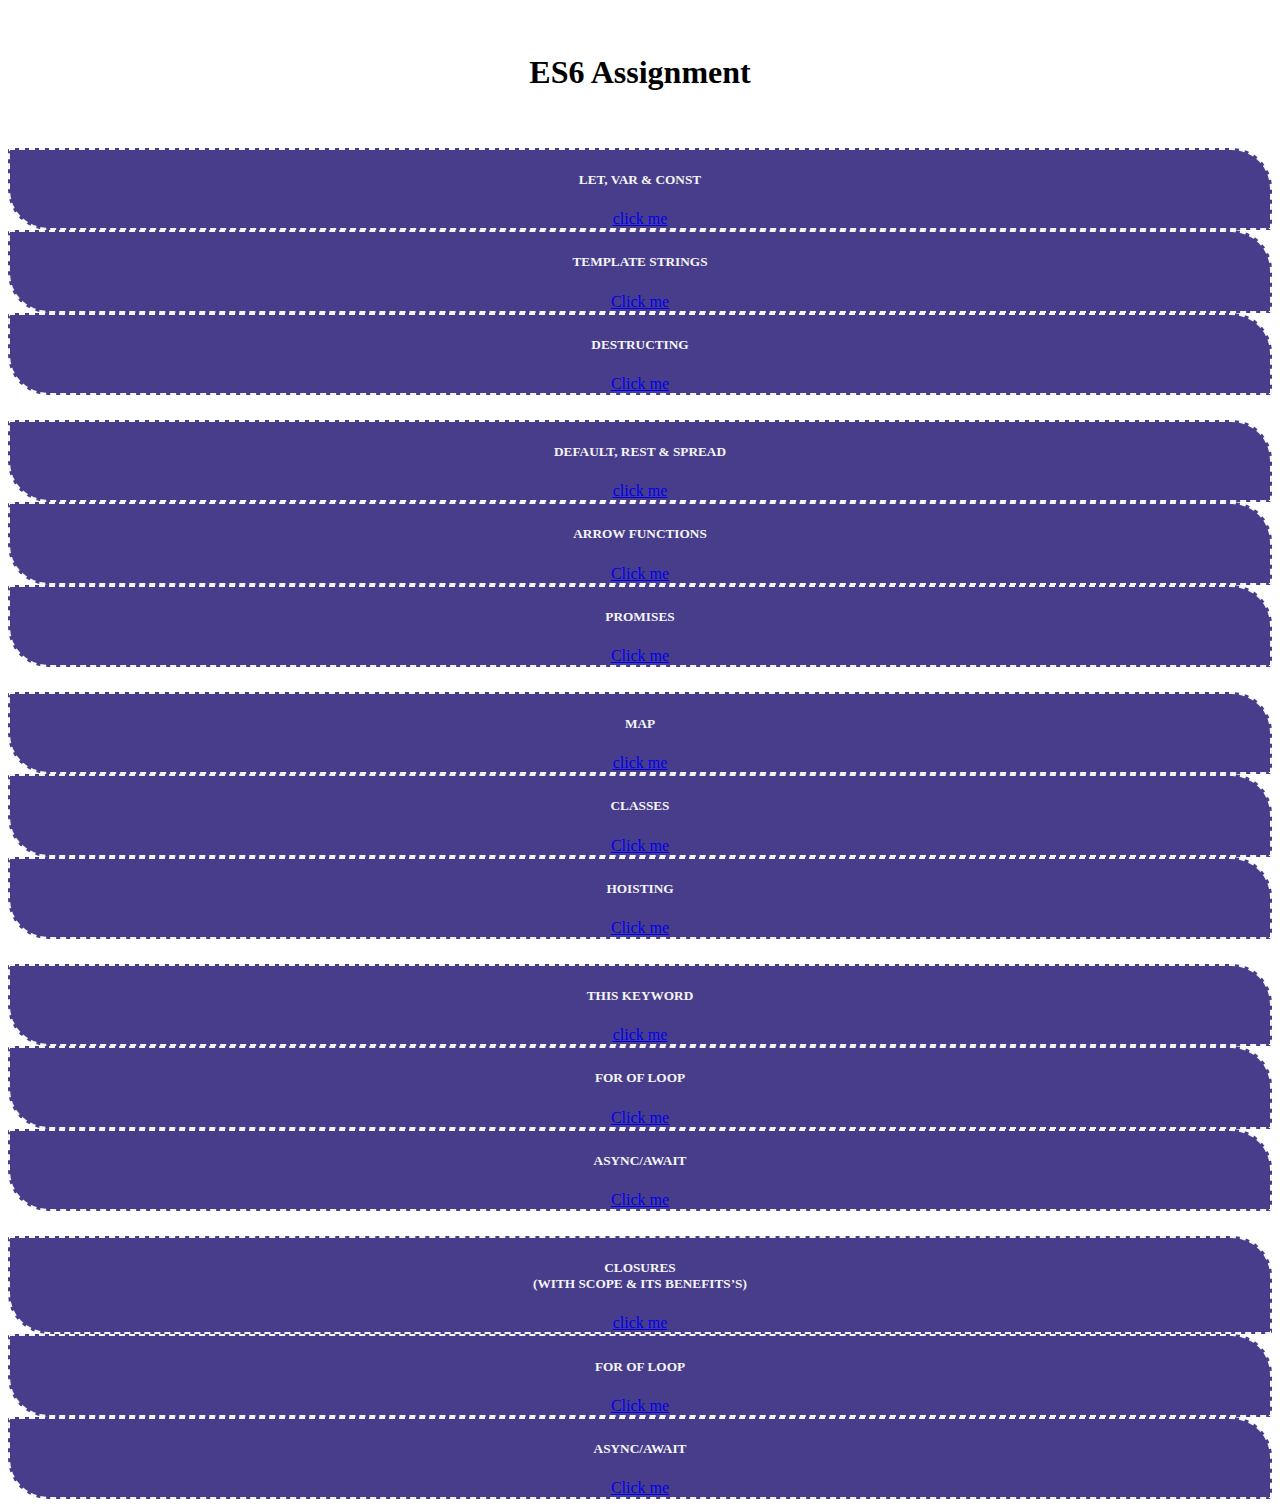
==== index.html @ aad32f6b "FOR-OF-LOOP page added" ====
<!DOCTYPE html>
<html lang="en">

<head>
    <meta charset="UTF-8">
    <meta name="viewport" content="width=device-width, initial-scale=1.0">
    <title>ES6 Assignment</title>

    <link href="https://cdn.jsdelivr.net/npm/bootstrap@5.1.3/dist/css/bootstrap.min.css" rel="stylesheet"
        integrity="sha384-1BmE4kWBq78iYhFldvKuhfTAU6auU8tT94WrHftjDbrCEXSU1oBoqyl2QvZ6jIW3" crossorigin="anonymous">
</head>

<body id="top">


    <script src="./js/script.js"></script>
    <script src="https://cdn.jsdelivr.net/npm/bootstrap@5.1.3/dist/js/bootstrap.bundle.min.js"
        integrity="sha384-ka7Sk0Gln4gmtz2MlQnikT1wXgYsOg+OMhuP+IlRH9sENBO0LRn5q+8nbTov4+1p"
        crossorigin="anonymous"></script>
</body>

</html>

<!DOCTYPE html>
<html lang="en">

<head>
    <meta charset="UTF-8" />
    <meta http-equiv="X-UA-Compatible" content="IE=edge" />
    <meta name="viewport" content="width=device-width, initial-scale=1.0" />
</head>

<body></body>

</html>
<!DOCTYPE html>
<html lang="en">

<head>
    <meta charset="utf-8" />
    <meta name="viewport" content="width=device-width, initial-scale=1" />
    <title>JS Assign 49-52</title>
    <link href="https://cdn.jsdelivr.net/npm/bootstrap@5.3.0/dist/css/bootstrap.min.css" rel="stylesheet"
        integrity="sha384-9ndCyUaIbzAi2FUVXJi0CjmCapSmO7SnpJef0486qhLnuZ2cdeRhO02iuK6FUUVM" crossorigin="anonymous" />

    <link href="./css/style.css" rel="stylesheet" />
</head>

<body>
    <section>
        <!doctype html>
        <html lang="en">

        <head>
            <meta charset="utf-8">
            <meta name="viewport" content="width=device-width, initial-scale=1">
            <title>JS Chap 31-42 Task</title>

            <link href="https://cdn.jsdelivr.net/npm/bootstrap@5.2.3/dist/css/bootstrap.min.css" rel="stylesheet"
                integrity="sha384-rbsA2VBKQhggwzxH7pPCaAqO46MgnOM80zW1RWuH61DGLwZJEdK2Kadq2F9CUG65"
                crossorigin="anonymous">

            <link rel="stylesheet" href="./css/style.css" />
        </head>

        <body>

            <section>
                <div class="container">
                    <div class="heading">
                        <h1 align="center">ES6 Assignment</h1>
                    </div>
                    <div class="row" style="margin-top:25px;">
                        <div class="col-sm-4">
                            <div class="card">
                                <div class="card-body">
                                    <h5 class="card-title">LET, VAR & CONST</h5>
                                    <a href="./pages/let-var-const.html" class="btn btn-light">click me</a>
                                </div>
                            </div>
                        </div>
                        <div class="col-sm-4">
                            <div class="card">
                                <div class="card-body">
                                    <h5 class="card-title">TEMPLATE STRINGS</h5>
                                    <a href="./pages/TEMPLATE-STRINGS.html" class="btn btn-light">Click me</a>
                                </div>
                            </div>
                        </div>
                        <div class="col-sm-4">
                            <div class="card">
                                <div class="card-body">
                                    <h5 class="card-title">DESTRUCTING</h5>
                                    <a href="./pages/DESTRUCTING.html" class="btn btn-light">Click me</a>
                                </div>
                            </div>
                        </div>
                    </div>
                    <div class="row" style="margin-top:25px;">
                        <div class="col-sm-4">
                            <div class="card">
                                <div class="card-body">
                                    <h5 class="card-title">DEFAULT, REST & SPREAD</h5>
                                    <a href="./pages/DEFAULT-REST-SPREAD.html" class="btn btn-light">click me</a>
                                </div>
                            </div>
                        </div>
                        <div class="col-sm-4">
                            <div class="card">
                                <div class="card-body">
                                    <h5 class="card-title">ARROW FUNCTIONS</h5>
                                    <a href="./pages/ARROW-FUNCTIONS.html" class="btn btn-light">Click me</a>
                                </div>
                            </div>
                        </div>
                        <div class="col-sm-4">
                            <div class="card">
                                <div class="card-body">
                                    <h5 class="card-title">PROMISES</h5>
                                    <a href="./pages/PROMISES.html" class="btn btn-light">Click me</a>
                                </div>
                            </div>
                        </div>
                    </div>
                    <div class="row" style="margin-top:25px;">
                        <div class="col-sm-4">
                            <div class="card">
                                <div class="card-body">
                                    <h5 class="card-title">MAP</h5>
                                    <a href="./pages/MAP.html" class="btn btn-light">click me</a>
                                </div>
                            </div>
                        </div>
                        <div class="col-sm-4">
                            <div class="card">
                                <div class="card-body">
                                    <h5 class="card-title">CLASSES</h5>
                                    <a href="./pages/CLASSES.html" class="btn btn-light">Click me</a>
                                </div>
                            </div>
                        </div>
                        <div class="col-sm-4">
                            <div class="card">
                                <div class="card-body">
                                    <h5 class="card-title">HOISTING</h5>
                                    <a href="./pages/HOISTING.html" class="btn btn-light">Click me</a>
                                </div>
                            </div>
                        </div>
                    </div>
                    <div class="row" style="margin-top:25px;">
                        <div class="col-sm-4">
                            <div class="card">
                                <div class="card-body">
                                    <h5 class="card-title">THIS KEYWORD</h5>
                                    <a href="./pages/THIS-KEYWORD.html" class="btn btn-light">click me</a>
                                </div>
                            </div>
                        </div>
                        <div class="col-sm-4">
                            <div class="card">
                                <div class="card-body">
                                    <h5 class="card-title">FOR OF LOOP</h5>
                                    <a href="./pages/FOR-OF-LOOP.html" class="btn btn-light">Click me</a>
                                </div>
                            </div>
                        </div>
                        <div class="col-sm-4">
                            <div class="card">
                                <div class="card-body">
                                    <h5 class="card-title">ASYNC/AWAIT</h5>
                                    <a href="./pages/function-loops.html" class="btn btn-light">Click me</a>
                                </div>
                            </div>
                        </div>
                    </div>
                    <div class="row" style="margin-top:25px;">
                        <div class="col-sm-12">
                            <div class="card">
                                <div class="card-body">
                                    <h5 class="card-title">CLOSURES<br>(WITH SCOPE & ITS BENEFITS’S)</h5>
                                    <a href="./pages/date-method.html" class="btn btn-light">click me</a>
                                </div>
                            </div>
                        </div>
                        <div class="col-sm-4">
                            <div class="card">
                                <div class="card-body">
                                    <h5 class="card-title">FOR OF LOOP</h5>
                                    <a href="./pages/function.html" class="btn btn-light">Click me</a>
                                </div>
                            </div>
                        </div>
                        <div class="col-sm-4">
                            <div class="card">
                                <div class="card-body">
                                    <h5 class="card-title">ASYNC/AWAIT</h5>
                                    <a href="./pages/function-loops.html" class="btn btn-light">Click me</a>
                                </div>
                            </div>
                        </div>
                    </div>
                </div>
            </section>

            <script src="https://cdn.jsdelivr.net/npm/bootstrap@5.2.3/dist/js/bootstrap.bundle.min.js"
                integrity="sha384-kenU1KFdBIe4zVF0s0G1M5b4hcpxyD9F7jL+jjXkk+Q2h455rYXK/7HAuoJl+0I4"
                crossorigin="anonymous"></script>
        </body>

        </html>
    </section>


    <script src="./js/script.js"></script>
    <script src="https://cdn.jsdelivr.net/npm/bootstrap@5.3.0/dist/js/bootstrap.bundle.min.js"
        integrity="sha384-geWF76RCwLtnZ8qwWowPQNguL3RmwHVBC9FhGdlKrxdiJJigb/j/68SIy3Te4Bkz"
        crossorigin="anonymous"></script>
</body>

</html>
---- css/style.css ----
body {
    background: #ffffff;
}
.heading {
    padding: 25px 25px 10px;
    color: rgb(0, 0, 0);
}
.heading h1 {
    color: rgb(0, 0, 0);
}
.card {
background: none;
border: none;
}
.card-body {
background: darkslateblue;
border: 2px dashed whitesmoke;
color: whitesmoke;
border-top-right-radius: 40px;
border-bottom-left-radius: 40px;
text-align: center;
}
.d-grid gap-2 .btn-light {
    text-align: left !important;
    padding: 10px 15px 10px 30px;
}
.button.btn.btn-light {
    width: 100%;
    margin: 15px 0px;
    
}
li.ques {
    text-align: left !important;
    /* padding: 15px 15px 15px 15px; */
    margin: 0px 17px 5px;
} 

li.ques a{
    text-decoration: none;
    color: black;
} 
.sub-div{
    padding: 15px 15px;
}
---- css/style.css ----
body {
    background: #ffffff;
}
.heading {
    padding: 25px 25px 10px;
    color: rgb(0, 0, 0);
}
.heading h1 {
    color: rgb(0, 0, 0);
}
.card {
background: none;
border: none;
}
.card-body {
background: darkslateblue;
border: 2px dashed whitesmoke;
color: whitesmoke;
border-top-right-radius: 40px;
border-bottom-left-radius: 40px;
text-align: center;
}
.d-grid gap-2 .btn-light {
    text-align: left !important;
    padding: 10px 15px 10px 30px;
}
.button.btn.btn-light {
    width: 100%;
    margin: 15px 0px;
    
}
li.ques {
    text-align: left !important;
    /* padding: 15px 15px 15px 15px; */
    margin: 0px 17px 5px;
} 

li.ques a{
    text-decoration: none;
    color: black;
} 
.sub-div{
    padding: 15px 15px;
}
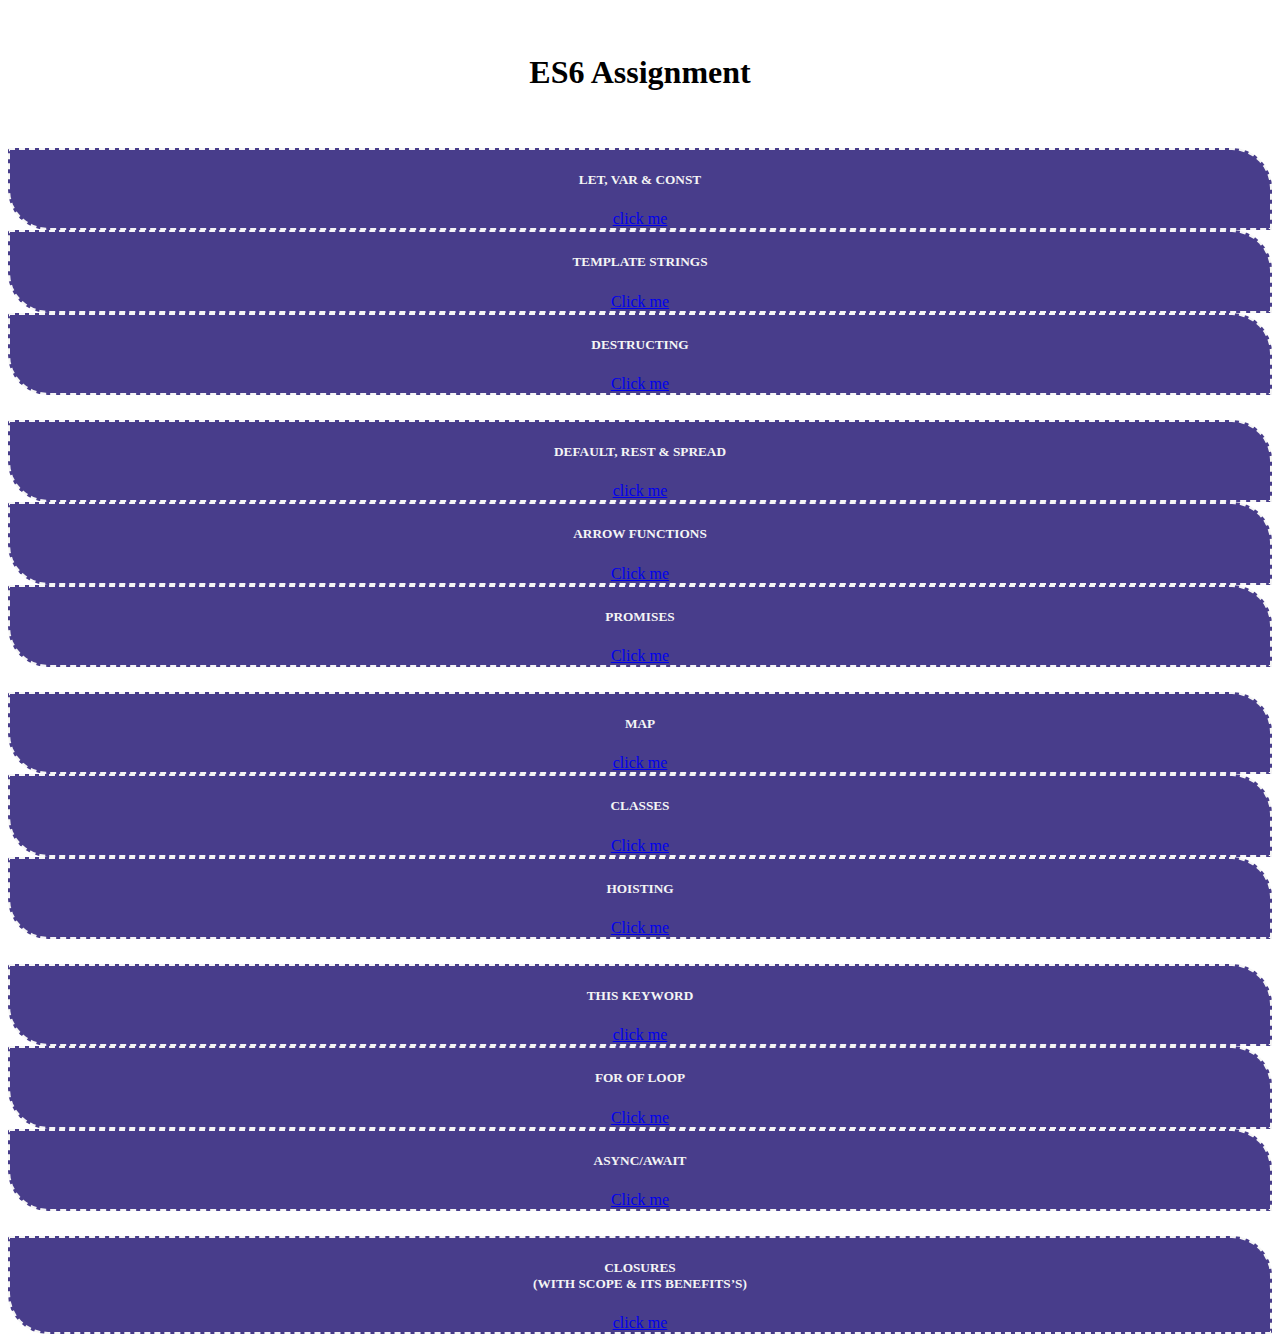
==== commit 8bf02c77: "main page done" ====
--- a/index.html
+++ b/index.html
@@ -169,7 +169,7 @@
                             <div class="card">
                                 <div class="card-body">
                                     <h5 class="card-title">ASYNC/AWAIT</h5>
-                                    <a href="./pages/function-loops.html" class="btn btn-light">Click me</a>
+                                    <a href="./pages/ASYNC-AWAIT.html" class="btn btn-light">Click me</a>
                                 </div>
                             </div>
                         </div>
@@ -179,25 +179,17 @@
                             <div class="card">
                                 <div class="card-body">
                                     <h5 class="card-title">CLOSURES<br>(WITH SCOPE & ITS BENEFITS’S)</h5>
-                                    <a href="./pages/date-method.html" class="btn btn-light">click me</a>
-                                </div>
-                            </div>
-                        </div>
-                        <div class="col-sm-4">
-                            <div class="card">
-                                <div class="card-body">
-                                    <h5 class="card-title">FOR OF LOOP</h5>
-                                    <a href="./pages/function.html" class="btn btn-light">Click me</a>
-                                </div>
-                            </div>
-                        </div>
-                        <div class="col-sm-4">
-                            <div class="card">
-                                <div class="card-body">
-                                    <h5 class="card-title">ASYNC/AWAIT</h5>
-                                    <a href="./pages/function-loops.html" class="btn btn-light">Click me</a>
-                                </div>
-                            </div>
+                                    <a href="./pages/CLOSURES.html" class="btn btn-light">click me</a>
+                                </div>
+                            </div>
+                        </div>
+                        <div class="col-sm-4">
+                             <!-- <div class="card">
+                                <div class="card-body">
+                                     <h5 class="card-title">CLOSURES<br>(WITH SCOPE & ITS BENEFITS’S)</h5>
+                                    <a href="./pages/CLOSURES.html" class="btn btn-light">click me</a> 
+                                </div>
+                            </div>   -->
                         </div>
                     </div>
                 </div>
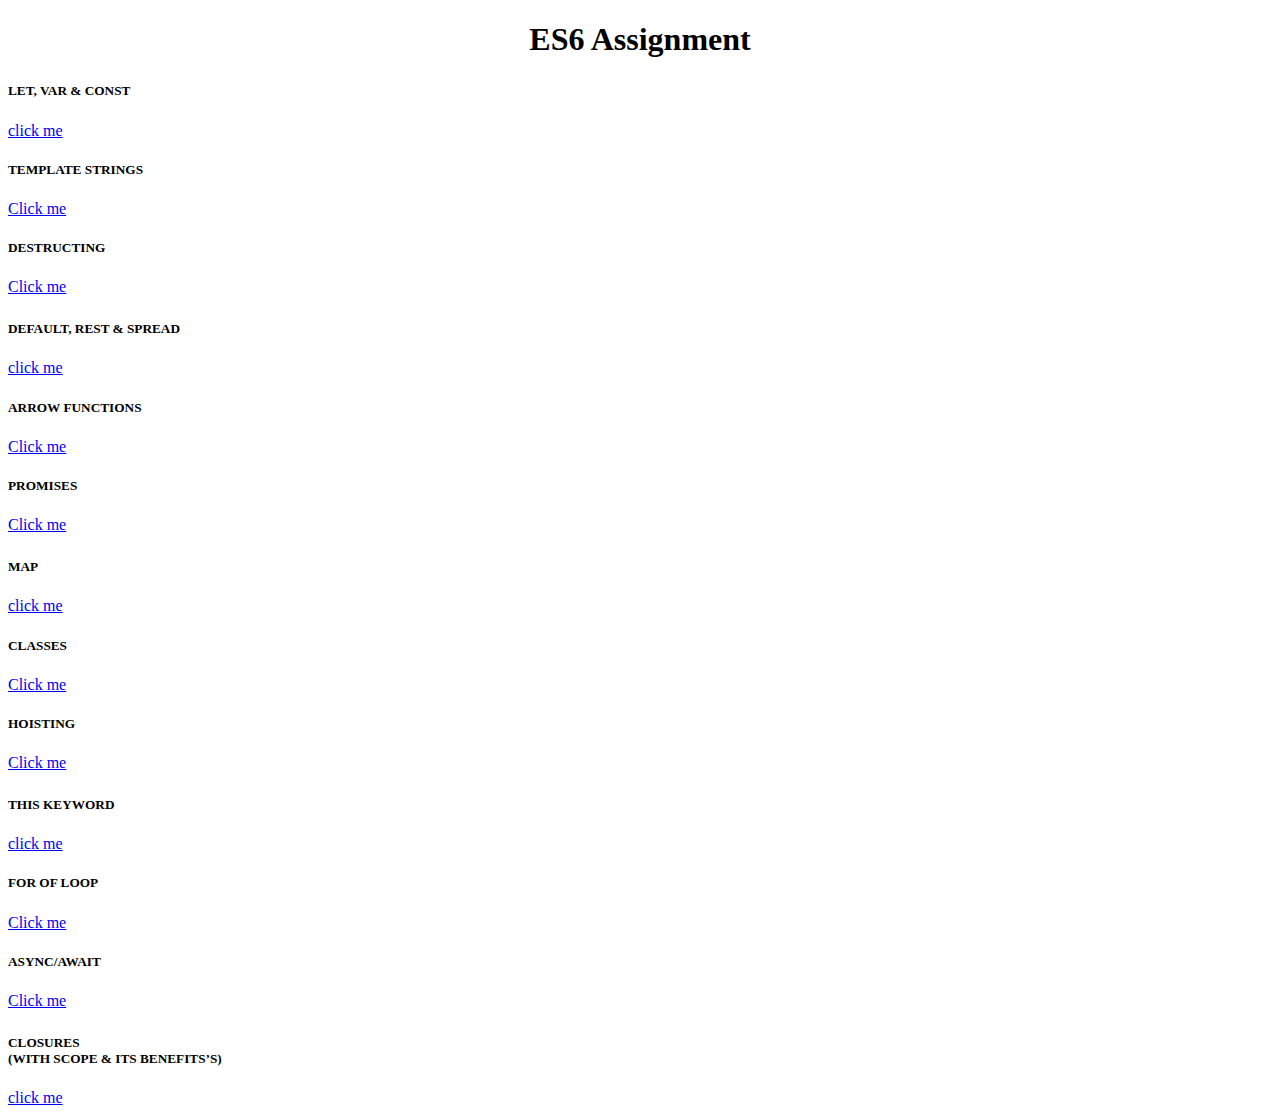
==== commit 2e1dcd30: "debug" ====
--- a/index.html
+++ b/index.html
@@ -12,6 +12,135 @@
 
 <body id="top">
 
+    <section>
+        <div class="container">
+            <div class="heading">
+                <h1 align="center">ES6 Assignment</h1>
+            </div>
+            <div class="row" style="margin-top:25px;">
+                <div class="col-sm-4">
+                    <div class="card">
+                        <div class="card-body">
+                            <h5 class="card-title">LET, VAR & CONST</h5>
+                            <a href="./pages/let-var-const.html" class="btn btn-light">click me</a>
+                        </div>
+                    </div>
+                </div>
+                <div class="col-sm-4">
+                    <div class="card">
+                        <div class="card-body">
+                            <h5 class="card-title">TEMPLATE STRINGS</h5>
+                            <a href="./pages/TEMPLATE-STRINGS.html" class="btn btn-light">Click me</a>
+                        </div>
+                    </div>
+                </div>
+                <div class="col-sm-4">
+                    <div class="card">
+                        <div class="card-body">
+                            <h5 class="card-title">DESTRUCTING</h5>
+                            <a href="./pages/DESTRUCTING.html" class="btn btn-light">Click me</a>
+                        </div>
+                    </div>
+                </div>
+            </div>
+            <div class="row" style="margin-top:25px;">
+                <div class="col-sm-4">
+                    <div class="card">
+                        <div class="card-body">
+                            <h5 class="card-title">DEFAULT, REST & SPREAD</h5>
+                            <a href="./pages/DEFAULT-REST-SPREAD.html" class="btn btn-light">click me</a>
+                        </div>
+                    </div>
+                </div>
+                <div class="col-sm-4">
+                    <div class="card">
+                        <div class="card-body">
+                            <h5 class="card-title">ARROW FUNCTIONS</h5>
+                            <a href="./pages/ARROW-FUNCTIONS.html" class="btn btn-light">Click me</a>
+                        </div>
+                    </div>
+                </div>
+                <div class="col-sm-4">
+                    <div class="card">
+                        <div class="card-body">
+                            <h5 class="card-title">PROMISES</h5>
+                            <a href="./pages/PROMISES.html" class="btn btn-light">Click me</a>
+                        </div>
+                    </div>
+                </div>
+            </div>
+            <div class="row" style="margin-top:25px;">
+                <div class="col-sm-4">
+                    <div class="card">
+                        <div class="card-body">
+                            <h5 class="card-title">MAP</h5>
+                            <a href="./pages/MAP.html" class="btn btn-light">click me</a>
+                        </div>
+                    </div>
+                </div>
+                <div class="col-sm-4">
+                    <div class="card">
+                        <div class="card-body">
+                            <h5 class="card-title">CLASSES</h5>
+                            <a href="./pages/CLASSES.html" class="btn btn-light">Click me</a>
+                        </div>
+                    </div>
+                </div>
+                <div class="col-sm-4">
+                    <div class="card">
+                        <div class="card-body">
+                            <h5 class="card-title">HOISTING</h5>
+                            <a href="./pages/HOISTING.html" class="btn btn-light">Click me</a>
+                        </div>
+                    </div>
+                </div>
+            </div>
+            <div class="row" style="margin-top:25px;">
+                <div class="col-sm-4">
+                    <div class="card">
+                        <div class="card-body">
+                            <h5 class="card-title">THIS KEYWORD</h5>
+                            <a href="./pages/THIS-KEYWORD.html" class="btn btn-light">click me</a>
+                        </div>
+                    </div>
+                </div>
+                <div class="col-sm-4">
+                    <div class="card">
+                        <div class="card-body">
+                            <h5 class="card-title">FOR OF LOOP</h5>
+                            <a href="./pages/FOR-OF-LOOP.html" class="btn btn-light">Click me</a>
+                        </div>
+                    </div>
+                </div>
+                <div class="col-sm-4">
+                    <div class="card">
+                        <div class="card-body">
+                            <h5 class="card-title">ASYNC/AWAIT</h5>
+                            <a href="./pages/ASYNC-AWAIT.html" class="btn btn-light">Click me</a>
+                        </div>
+                    </div>
+                </div>
+            </div>
+            <div class="row" style="margin-top:25px;">
+                <div class="col-sm-12">
+                    <div class="card">
+                        <div class="card-body">
+                            <h5 class="card-title">CLOSURES<br>(WITH SCOPE & ITS BENEFITS’S)</h5>
+                            <a href="./pages/CLOSURES.html" class="btn btn-light">click me</a>
+                        </div>
+                    </div>
+                </div>
+                <div class="col-sm-4">
+                    <!-- <div class="card">
+                        <div class="card-body">
+                             <h5 class="card-title">CLOSURES<br>(WITH SCOPE & ITS BENEFITS’S)</h5>
+                            <a href="./pages/CLOSURES.html" class="btn btn-light">click me</a> 
+                        </div>
+                    </div>   -->
+                </div>
+            </div>
+        </div>
+    </section>
 
     <script src="./js/script.js"></script>
     <script src="https://cdn.jsdelivr.net/npm/bootstrap@5.1.3/dist/js/bootstrap.bundle.min.js"
@@ -19,195 +148,4 @@
         crossorigin="anonymous"></script>
 </body>
 
-</html>
-
-<!DOCTYPE html>
-<html lang="en">
-
-<head>
-    <meta charset="UTF-8" />
-    <meta http-equiv="X-UA-Compatible" content="IE=edge" />
-    <meta name="viewport" content="width=device-width, initial-scale=1.0" />
-</head>
-
-<body></body>
-
-</html>
-<!DOCTYPE html>
-<html lang="en">
-
-<head>
-    <meta charset="utf-8" />
-    <meta name="viewport" content="width=device-width, initial-scale=1" />
-    <title>JS Assign 49-52</title>
-    <link href="https://cdn.jsdelivr.net/npm/bootstrap@5.3.0/dist/css/bootstrap.min.css" rel="stylesheet"
-        integrity="sha384-9ndCyUaIbzAi2FUVXJi0CjmCapSmO7SnpJef0486qhLnuZ2cdeRhO02iuK6FUUVM" crossorigin="anonymous" />
-
-    <link href="./css/style.css" rel="stylesheet" />
-</head>
-
-<body>
-    <section>
-        <!doctype html>
-        <html lang="en">
-
-        <head>
-            <meta charset="utf-8">
-            <meta name="viewport" content="width=device-width, initial-scale=1">
-            <title>JS Chap 31-42 Task</title>
-
-            <link href="https://cdn.jsdelivr.net/npm/bootstrap@5.2.3/dist/css/bootstrap.min.css" rel="stylesheet"
-                integrity="sha384-rbsA2VBKQhggwzxH7pPCaAqO46MgnOM80zW1RWuH61DGLwZJEdK2Kadq2F9CUG65"
-                crossorigin="anonymous">
-
-            <link rel="stylesheet" href="./css/style.css" />
-        </head>
-
-        <body>
-
-            <section>
-                <div class="container">
-                    <div class="heading">
-                        <h1 align="center">ES6 Assignment</h1>
-                    </div>
-                    <div class="row" style="margin-top:25px;">
-                        <div class="col-sm-4">
-                            <div class="card">
-                                <div class="card-body">
-                                    <h5 class="card-title">LET, VAR & CONST</h5>
-                                    <a href="./pages/let-var-const.html" class="btn btn-light">click me</a>
-                                </div>
-                            </div>
-                        </div>
-                        <div class="col-sm-4">
-                            <div class="card">
-                                <div class="card-body">
-                                    <h5 class="card-title">TEMPLATE STRINGS</h5>
-                                    <a href="./pages/TEMPLATE-STRINGS.html" class="btn btn-light">Click me</a>
-                                </div>
-                            </div>
-                        </div>
-                        <div class="col-sm-4">
-                            <div class="card">
-                                <div class="card-body">
-                                    <h5 class="card-title">DESTRUCTING</h5>
-                                    <a href="./pages/DESTRUCTING.html" class="btn btn-light">Click me</a>
-                                </div>
-                            </div>
-                        </div>
-                    </div>
-                    <div class="row" style="margin-top:25px;">
-                        <div class="col-sm-4">
-                            <div class="card">
-                                <div class="card-body">
-                                    <h5 class="card-title">DEFAULT, REST & SPREAD</h5>
-                                    <a href="./pages/DEFAULT-REST-SPREAD.html" class="btn btn-light">click me</a>
-                                </div>
-                            </div>
-                        </div>
-                        <div class="col-sm-4">
-                            <div class="card">
-                                <div class="card-body">
-                                    <h5 class="card-title">ARROW FUNCTIONS</h5>
-                                    <a href="./pages/ARROW-FUNCTIONS.html" class="btn btn-light">Click me</a>
-                                </div>
-                            </div>
-                        </div>
-                        <div class="col-sm-4">
-                            <div class="card">
-                                <div class="card-body">
-                                    <h5 class="card-title">PROMISES</h5>
-                                    <a href="./pages/PROMISES.html" class="btn btn-light">Click me</a>
-                                </div>
-                            </div>
-                        </div>
-                    </div>
-                    <div class="row" style="margin-top:25px;">
-                        <div class="col-sm-4">
-                            <div class="card">
-                                <div class="card-body">
-                                    <h5 class="card-title">MAP</h5>
-                                    <a href="./pages/MAP.html" class="btn btn-light">click me</a>
-                                </div>
-                            </div>
-                        </div>
-                        <div class="col-sm-4">
-                            <div class="card">
-                                <div class="card-body">
-                                    <h5 class="card-title">CLASSES</h5>
-                                    <a href="./pages/CLASSES.html" class="btn btn-light">Click me</a>
-                                </div>
-                            </div>
-                        </div>
-                        <div class="col-sm-4">
-                            <div class="card">
-                                <div class="card-body">
-                                    <h5 class="card-title">HOISTING</h5>
-                                    <a href="./pages/HOISTING.html" class="btn btn-light">Click me</a>
-                                </div>
-                            </div>
-                        </div>
-                    </div>
-                    <div class="row" style="margin-top:25px;">
-                        <div class="col-sm-4">
-                            <div class="card">
-                                <div class="card-body">
-                                    <h5 class="card-title">THIS KEYWORD</h5>
-                                    <a href="./pages/THIS-KEYWORD.html" class="btn btn-light">click me</a>
-                                </div>
-                            </div>
-                        </div>
-                        <div class="col-sm-4">
-                            <div class="card">
-                                <div class="card-body">
-                                    <h5 class="card-title">FOR OF LOOP</h5>
-                                    <a href="./pages/FOR-OF-LOOP.html" class="btn btn-light">Click me</a>
-                                </div>
-                            </div>
-                        </div>
-                        <div class="col-sm-4">
-                            <div class="card">
-                                <div class="card-body">
-                                    <h5 class="card-title">ASYNC/AWAIT</h5>
-                                    <a href="./pages/ASYNC-AWAIT.html" class="btn btn-light">Click me</a>
-                                </div>
-                            </div>
-                        </div>
-                    </div>
-                    <div class="row" style="margin-top:25px;">
-                        <div class="col-sm-12">
-                            <div class="card">
-                                <div class="card-body">
-                                    <h5 class="card-title">CLOSURES<br>(WITH SCOPE & ITS BENEFITS’S)</h5>
-                                    <a href="./pages/CLOSURES.html" class="btn btn-light">click me</a>
-                                </div>
-                            </div>
-                        </div>
-                        <div class="col-sm-4">
-                             <!-- <div class="card">
-                                <div class="card-body">
-                                     <h5 class="card-title">CLOSURES<br>(WITH SCOPE & ITS BENEFITS’S)</h5>
-                                    <a href="./pages/CLOSURES.html" class="btn btn-light">click me</a> 
-                                </div>
-                            </div>   -->
-                        </div>
-                    </div>
-                </div>
-            </section>
-
-            <script src="https://cdn.jsdelivr.net/npm/bootstrap@5.2.3/dist/js/bootstrap.bundle.min.js"
-                integrity="sha384-kenU1KFdBIe4zVF0s0G1M5b4hcpxyD9F7jL+jjXkk+Q2h455rYXK/7HAuoJl+0I4"
-                crossorigin="anonymous"></script>
-        </body>
-
-        </html>
-    </section>
-
-
-    <script src="./js/script.js"></script>
-    <script src="https://cdn.jsdelivr.net/npm/bootstrap@5.3.0/dist/js/bootstrap.bundle.min.js"
-        integrity="sha384-geWF76RCwLtnZ8qwWowPQNguL3RmwHVBC9FhGdlKrxdiJJigb/j/68SIy3Te4Bkz"
-        crossorigin="anonymous"></script>
-</body>
-
 </html>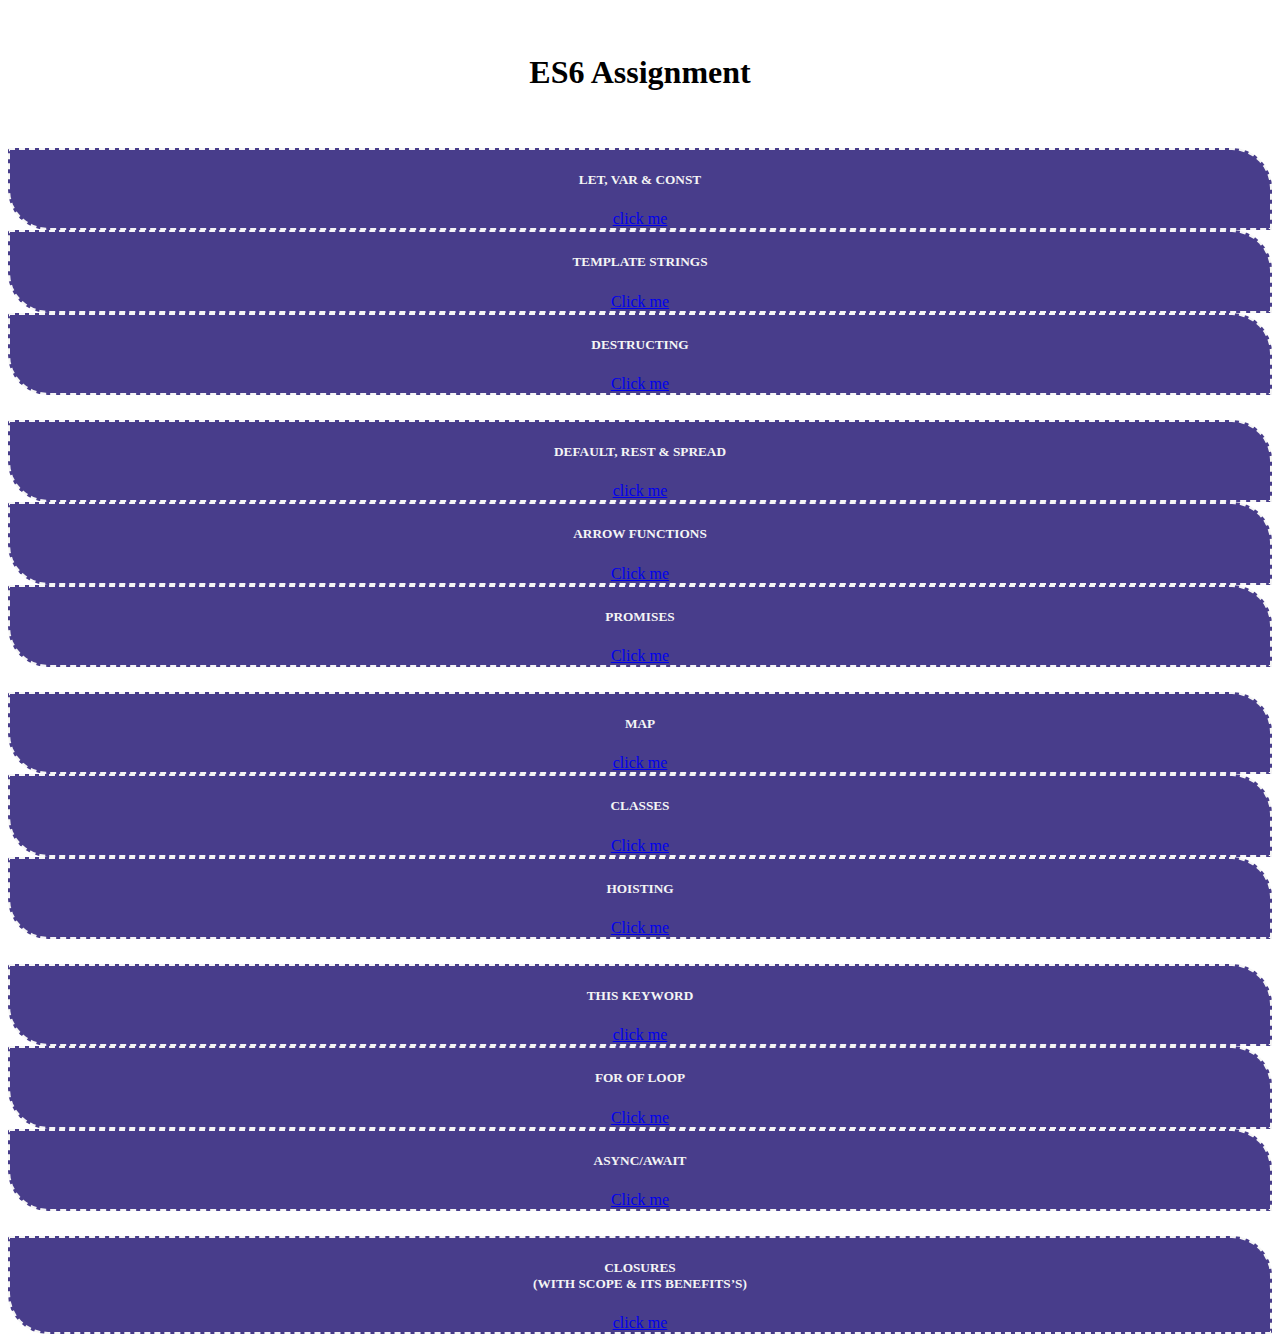
==== commit c74aa791: "debug" ====
--- a/index.html
+++ b/index.html
@@ -8,6 +8,8 @@
 
     <link href="https://cdn.jsdelivr.net/npm/bootstrap@5.1.3/dist/css/bootstrap.min.css" rel="stylesheet"
         integrity="sha384-1BmE4kWBq78iYhFldvKuhfTAU6auU8tT94WrHftjDbrCEXSU1oBoqyl2QvZ6jIW3" crossorigin="anonymous">
+        
+        <link href="./css/style.css" rel="stylesheet"/>
 </head>
 
 <body id="top">
--- a/css/style.css
+++ b/css/style.css
@@ -0,0 +1,45 @@
+
+body {
+    background: #ffffff;
+}
+.heading {
+    padding: 25px 25px 10px;
+    color: rgb(0, 0, 0);
+}
+.heading h1 {
+    color: rgb(0, 0, 0);
+}
+.card {
+background: none;
+border: none;
+}
+.card-body {
+background: darkslateblue;
+border: 2px dashed whitesmoke;
+color: whitesmoke;
+border-top-right-radius: 40px;
+border-bottom-left-radius: 40px;
+text-align: center;
+}
+.d-grid gap-2 .btn-light {
+    text-align: left !important;
+    padding: 10px 15px 10px 30px;
+}
+.button.btn.btn-light {
+    width: 100%;
+    margin: 15px 0px;
+    
+}
+li.ques {
+    text-align: left !important;
+    /* padding: 15px 15px 15px 15px; */
+    margin: 0px 17px 5px;
+} 
+
+li.ques a{
+    text-decoration: none;
+    color: black;
+} 
+.sub-div{
+    padding: 15px 15px;
+}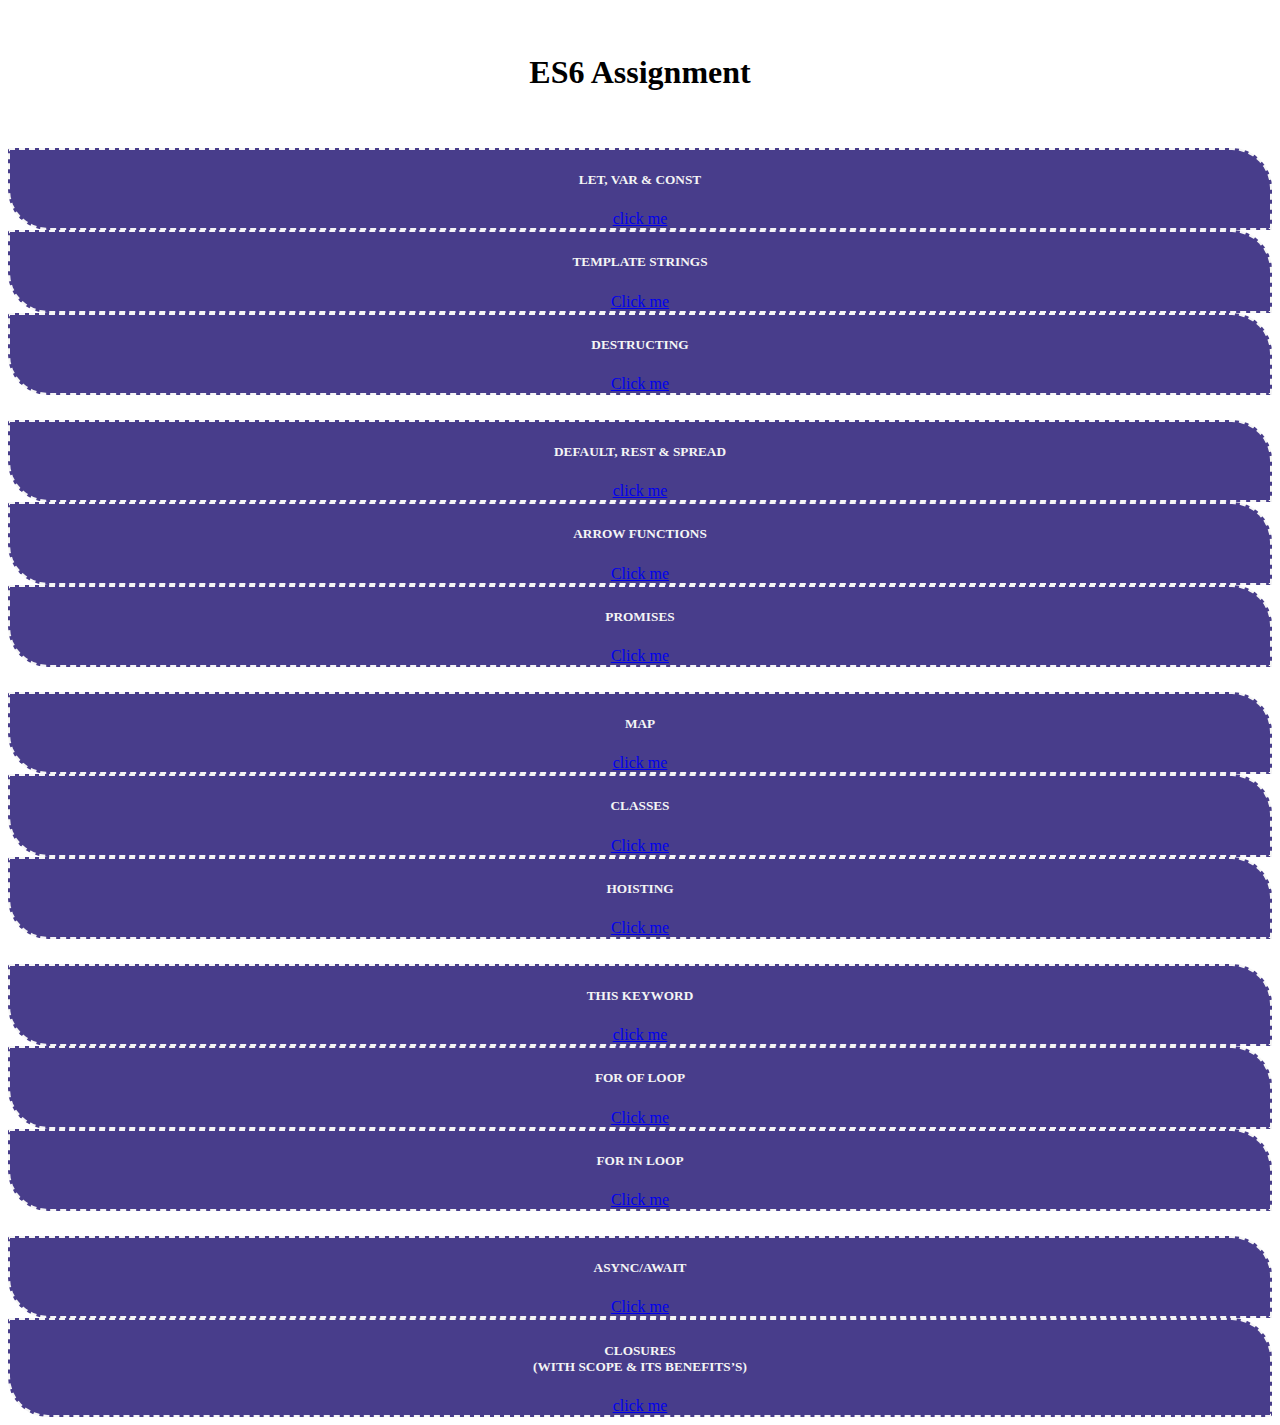
==== commit 2d7caea7: "Add FOR IN LOOP in index(main page)" ====
--- a/index.html
+++ b/index.html
@@ -117,28 +117,28 @@
                 <div class="col-sm-4">
                     <div class="card">
                         <div class="card-body">
+                            <h5 class="card-title">FOR IN LOOP</h5>
+                            <a href="./pages/FOR-IN-LOOP.html" class="btn btn-light">Click me</a>
+                        </div>
+                    </div>
+                </div>
+            </div>
+            <div class="row" style="margin-top:25px;">
+                <div class="col-sm-6">
+                    <div class="card" style="height: 100%;">
+                        <div class="card-body">
                             <h5 class="card-title">ASYNC/AWAIT</h5>
                             <a href="./pages/ASYNC-AWAIT.html" class="btn btn-light">Click me</a>
                         </div>
                     </div>
                 </div>
-            </div>
-            <div class="row" style="margin-top:25px;">
-                <div class="col-sm-12">
+                <div class="col-sm-6">
                     <div class="card">
                         <div class="card-body">
                             <h5 class="card-title">CLOSURES<br>(WITH SCOPE & ITS BENEFITS’S)</h5>
                             <a href="./pages/CLOSURES.html" class="btn btn-light">click me</a>
                         </div>
                     </div>
-                </div>
-                <div class="col-sm-4">
-                    <!-- <div class="card">
-                        <div class="card-body">
-                             <h5 class="card-title">CLOSURES<br>(WITH SCOPE & ITS BENEFITS’S)</h5>
-                            <a href="./pages/CLOSURES.html" class="btn btn-light">click me</a> 
-                        </div>
-                    </div>   -->
                 </div>
             </div>
         </div>
